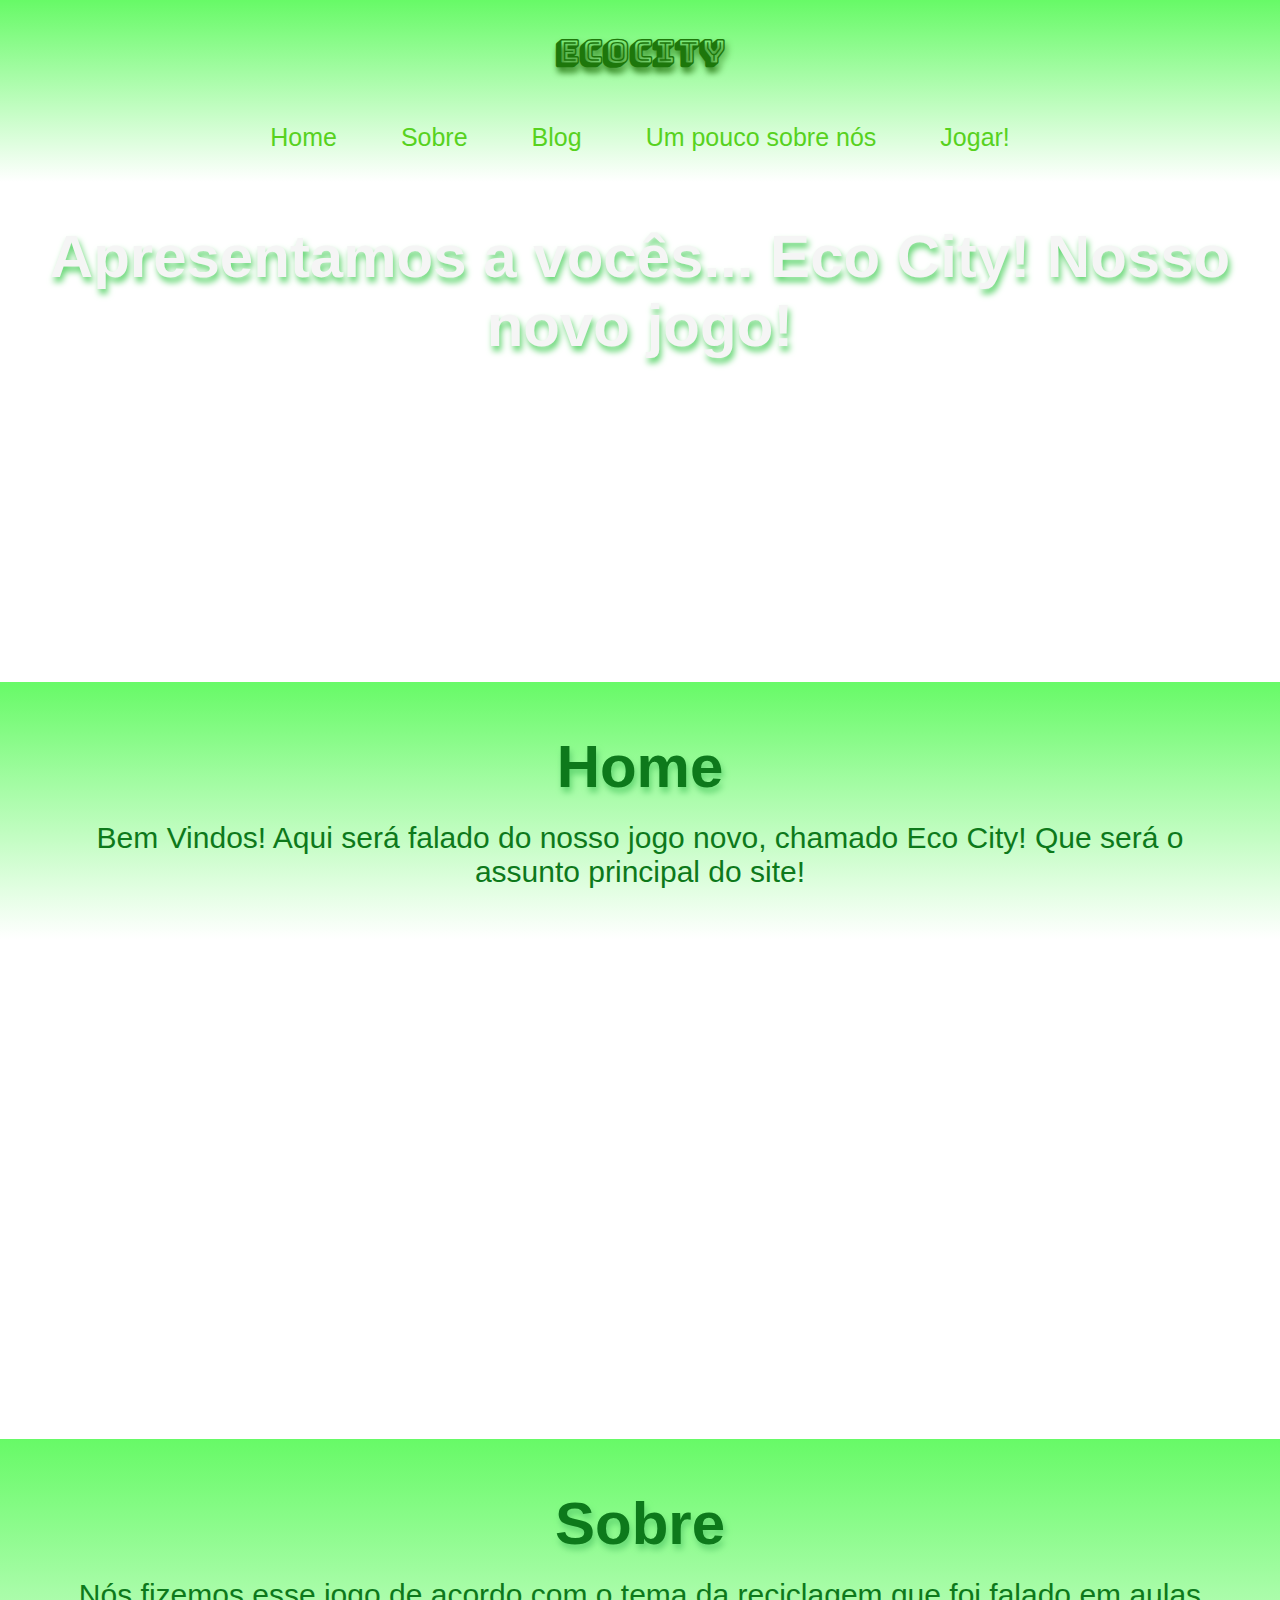
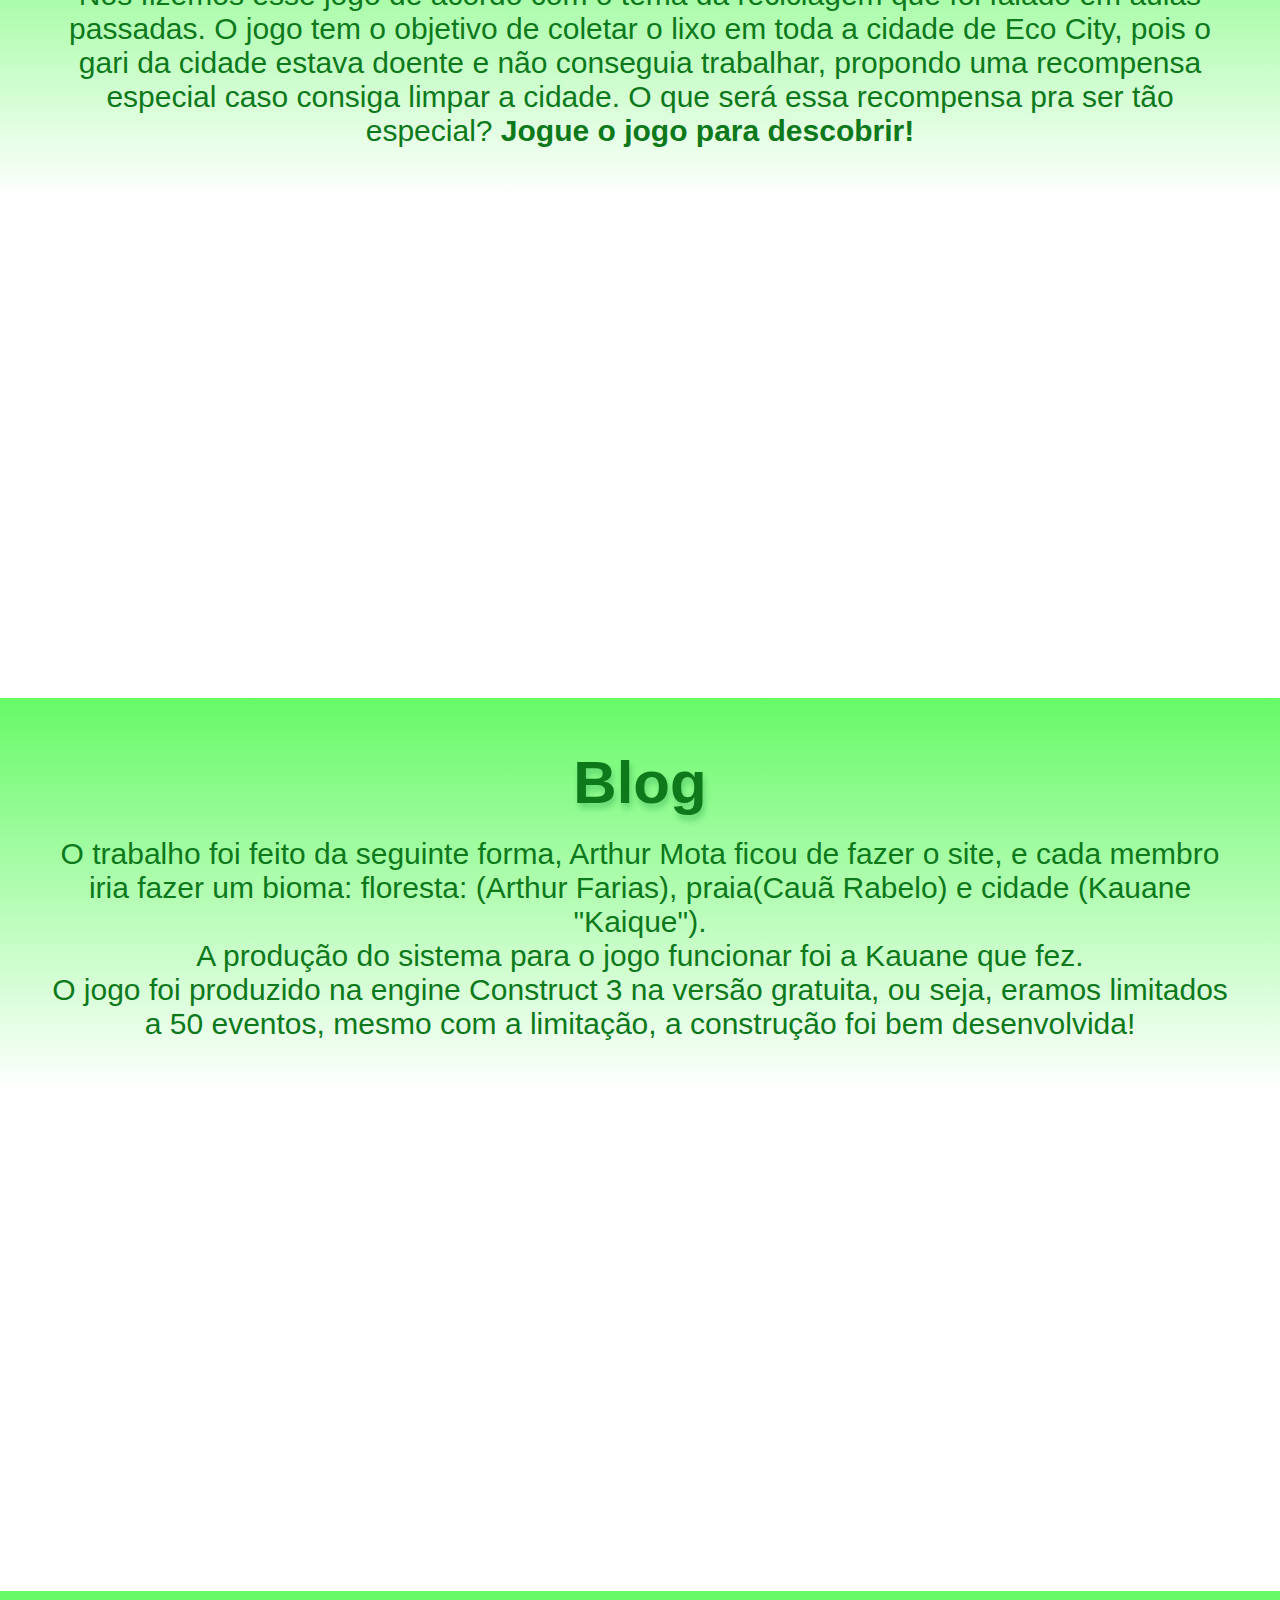
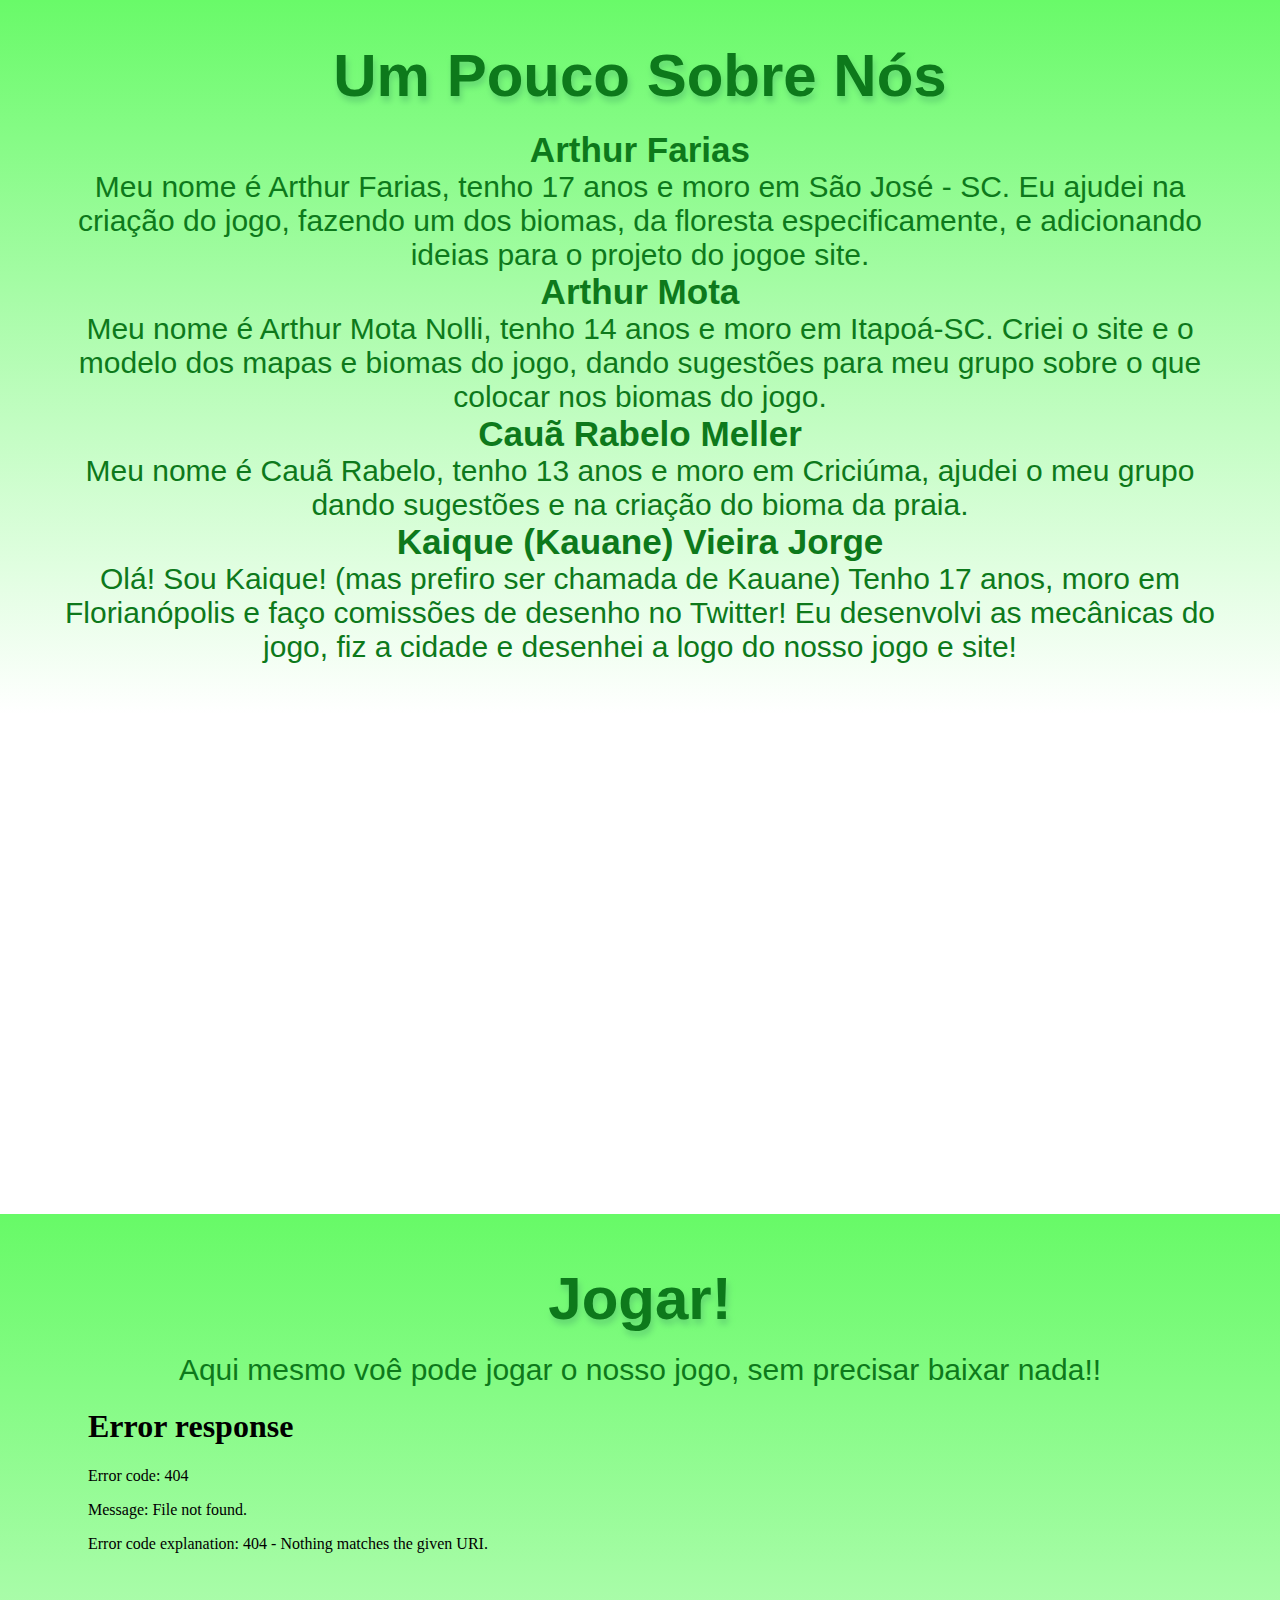
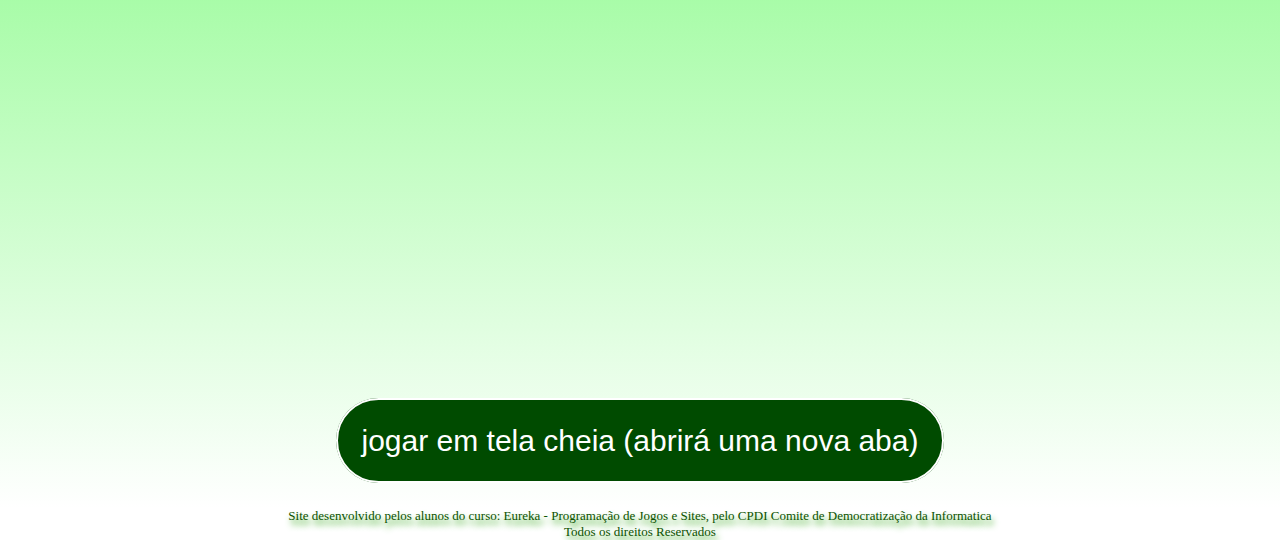
==== index.html @ 1b46606b "index and style" ====
<!DOCTYPE html>
<html lang="en">
<head>
    <meta charset="UTF-8">
    <meta name="viewport" content="width=device-width, initial-scale=1.0">
    <title>Eco City: WIKI</title>

    <link rel="shortcut icon" href="img/logo.png" type="image/x-icon">

    <link rel="stylesheet" href="style.css">
</head>
<body>
<main>
    <header>
            <div class="header">
                <div class="icon">
                    <img src="img/logo.png" alt="" width="200px">
                </div>
                <div>
                    <h1 class="tittle">EcoCity</h1>
                <nav>
                    <a href="#Home">Home</a>
                    <a href="#Sobre">Sobre</a>
                    <a href="#Blog">Blog</a>
                    <a href="#noses">Um pouco sobre nós</a>
                    <a href="#Play">Jogar!</a>
                </nav>
            </div>
            
            
        </div>
    </header>

    
<main>
    <section class="section-imagem1">
        <h1>Apresentamos a vocês... Eco City! Nosso novo jogo!</h1>
    </section>

    <section id="Home" class="0">
        <h1>Home</h1>

        <p>Bem Vindos! Aqui será falado do nosso jogo novo, chamado Eco City! Que será o assunto principal do site!</p>
    </section>

    <section class="section-imagem2"></section>

    <section id="Sobre" class="1">
        <h1>Sobre</h1>

        <p>
            Nós fizemos esse jogo de acordo com o tema da reciclagem que foi falado em aulas passadas. O jogo tem o objetivo de coletar o lixo em toda a cidade de Eco City, pois o gari da cidade estava doente e não conseguia trabalhar, propondo uma recompensa especial caso consiga limpar a cidade. O que será essa recompensa pra ser tão especial? <strong><a href="#Play" class="Play">Jogue o jogo para descobrir!</a></strong>
        </p>

    </section>

    <section class="section-imagem3"></section>

    <section id="Blog" class="2">
        <h1>Blog</h1>

        <p>O trabalho foi feito da seguinte forma, Arthur Mota ficou de fazer o site, e cada membro iria fazer um bioma: floresta: (Arthur Farias), praia(Cauã Rabelo) e cidade (Kauane "Kaique").</p>
        <p>A produção do sistema para o jogo funcionar foi a Kauane que fez.</p>
        <p>O jogo foi produzido na engine Construct 3 na versão gratuita, ou seja, eramos limitados a 50 eventos, mesmo com a limitação, a construção foi bem desenvolvida!</p>
    </section>

    <section class="section-imagem4"></section>

    <section id="noses" class="3">
        <h1>Um Pouco Sobre Nós</h1>
            <h3>Arthur Farias</h3>

        <p>Meu nome é Arthur Farias, tenho 17 anos e moro em São José - SC.  Eu ajudei na criação do jogo, fazendo um dos biomas, da floresta especificamente, e adicionando ideias para o projeto do jogoe site.
        </p>

        <h3>Arthur Mota</h3>

        <p>
        Meu nome é Arthur Mota Nolli, tenho 14 anos e moro em Itapoá-SC. Criei o site e o modelo dos mapas e biomas do jogo, dando sugestões para meu grupo sobre o que colocar nos biomas do jogo.
        </p>

        <h3>Cauã Rabelo Meller</h3>
        <p>
         Meu nome é Cauã Rabelo, tenho 13 anos e moro em Criciúma, ajudei o meu grupo dando sugestões e na criação do bioma da praia.
        </p>

        <h3>Kaique (Kauane) Vieira Jorge</h3>

        <p>
            Olá! Sou Kaique! (mas prefiro ser chamada de Kauane) Tenho 17 anos, moro em Florianópolis e faço comissões de desenho no Twitter! Eu desenvolvi as mecânicas do jogo, fiz a cidade e desenhei a logo do nosso jogo e site!
        </p>

    </section>

    <section class="section-imagem5"></section>

    <section id="Play" class="4">
        <h1>Jogar!</h1>
        <p>Aqui mesmo voê pode jogar o nosso jogo, sem precisar baixar nada!!</p>
        <iframe src="l/index.html" frameborder="0" width="1120" height="630"></iframe>
        <p><a href="l/index.html" target="_blank" class="FullScreen">jogar em tela cheia (abrirá uma nova aba)</a></p>
    </section>

     </main>
     

     <Footer>
        <p>Site desenvolvido pelos alunos do curso: Eureka - Programação de Jogos e Sites, pelo CPDI Comite de Democratização da Informatica
        </p>
        <p>Todos os direitos Reservados</p>
     </Footer>
    
</body>
</html>
---- style.css ----
@import url('https://fonts.googleapis.com/css2?family=Bungee+Shade&display=swap');

    *{
        padding: 0;
        margin: 0;
        box-sizing: border-box;
        }

    header{
        text-align: center;
        background: linear-gradient(to bottom, rgb(103, 250, 103), white);
        padding: 30px;
    
    }

    .header {
        display: flex;
        justify-content: center;
        align-items: center;
    }
    
    .tittle{
        font-family:"Bungee Shade";
        color: rgb(29, 119, 11);
        text-shadow: 2px 5px 6px rgb(37, 117, 16);
    }
    
    nav{
    margin-top: 50px;
    
    }
    
    nav a{
        color: rgb(87, 210, 30);
        text-decoration: none;
        margin: 30px;
        font-size: 25px;
        font-family: 'Segoe UI', Tahoma, Geneva, Verdana, sans-serif;
    }
    
    nav a:hover{
    color:rgb(29, 119, 11);
    font-weight: bold;
    }
    
    section{
        width: 100%;
        height: fit-content;
        text-align: center;
        padding: 50px;
        font-family: 'Segoe UI', Tahoma, Geneva, Verdana, sans-serif;
        background: linear-gradient(to bottom,rgb(103, 250, 103),white);
        font-size: 30px;
        color: rgb(13, 121, 27);
    }
    
    section h1{
        margin-bottom: 20px;
        text-shadow: 2px 5px 6px rgb(99, 214, 114);
    }
    
    .section-imagem1, .section-imagem2, .section-imagem3, .section-imagem4, .section-imagem5 {
        width: 100%;
        height: 500px;
        text-align: center;
        padding: 40px;
        font-family: 'Segoe UI', Tahoma, Geneva, Verdana, sans-serif;
        text-shadow: 2px 5px 6px black;
        color: whitesmoke;
        border-radius: 20px;
    background-image: url("");
    background-size: cover;
    background-repeat: no-repeat;
    background-position: center;
    background-attachment: fixed;
    
    }

    .section-imagem1 {
        background-image: url("img/1.png");
    }
    
    .section-imagem2{
    background-image: url("img/2.png");
    }
    
    .section-imagem3{
    background-image: url("img/3.png");
    }
    
    .section-imagem4{
    background-image: url("img/4.png");
    
    }

    .section-imagem5 {
        background-image: url("img/5.png");
        
    }
    footer{
        font-family:'Times New Roman', Times, serif;
        color:  rgb(12, 82, 0);
        text-shadow: 2px 5px 6px rgb(51, 165, 22);
        text-align: center;
        font-size: 13px;
    }

    .FullScreen {
        border: 2px solid white;
        border-radius: 100px;
        background-color: rgb(0, 75, 0);
        padding: 24px;
        text-decoration: none;
        color: white;
    }
    .FullScreen:hover {
        background-color: rgb(0, 200 ,0);
    }
    
    .Play {
        text-decoration: none;
        color: rgb(13, 121, 27);
    }
    .Play:hover {
        color: rgb(18, 168, 38);
    }
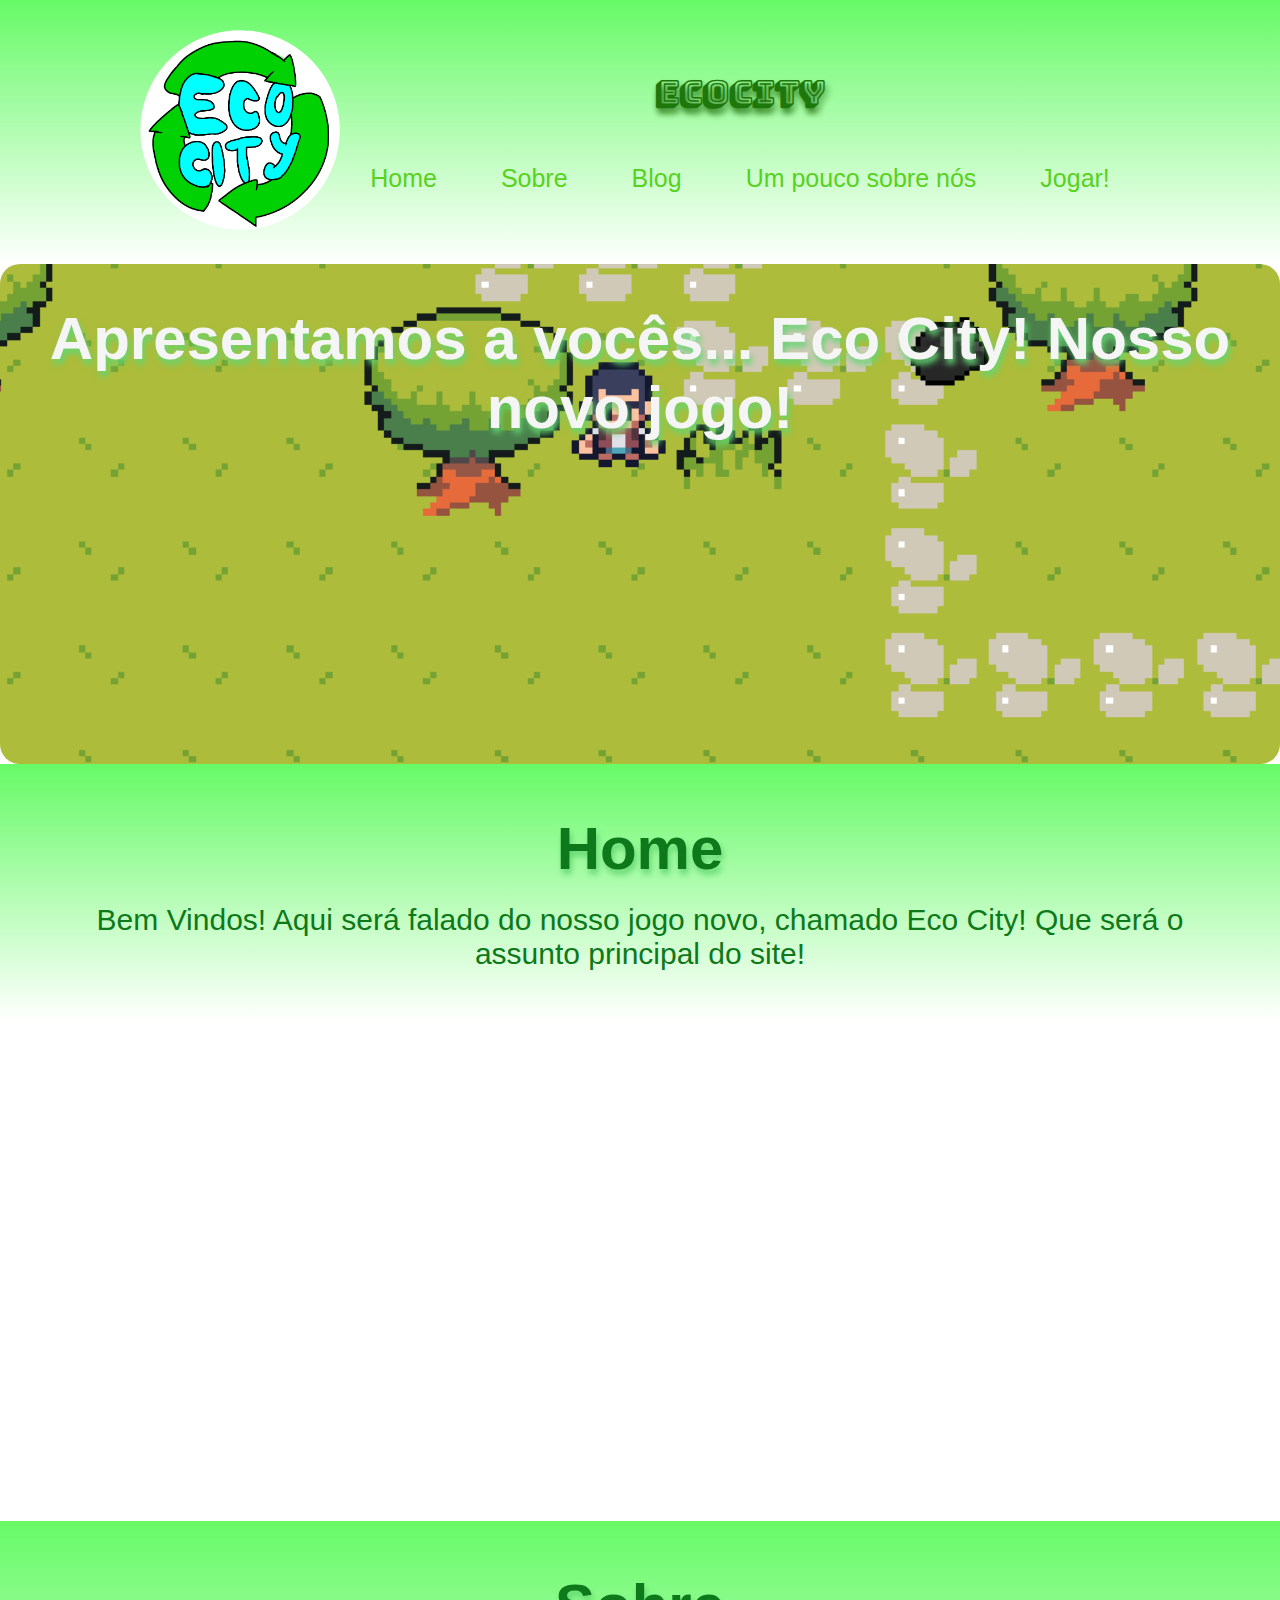
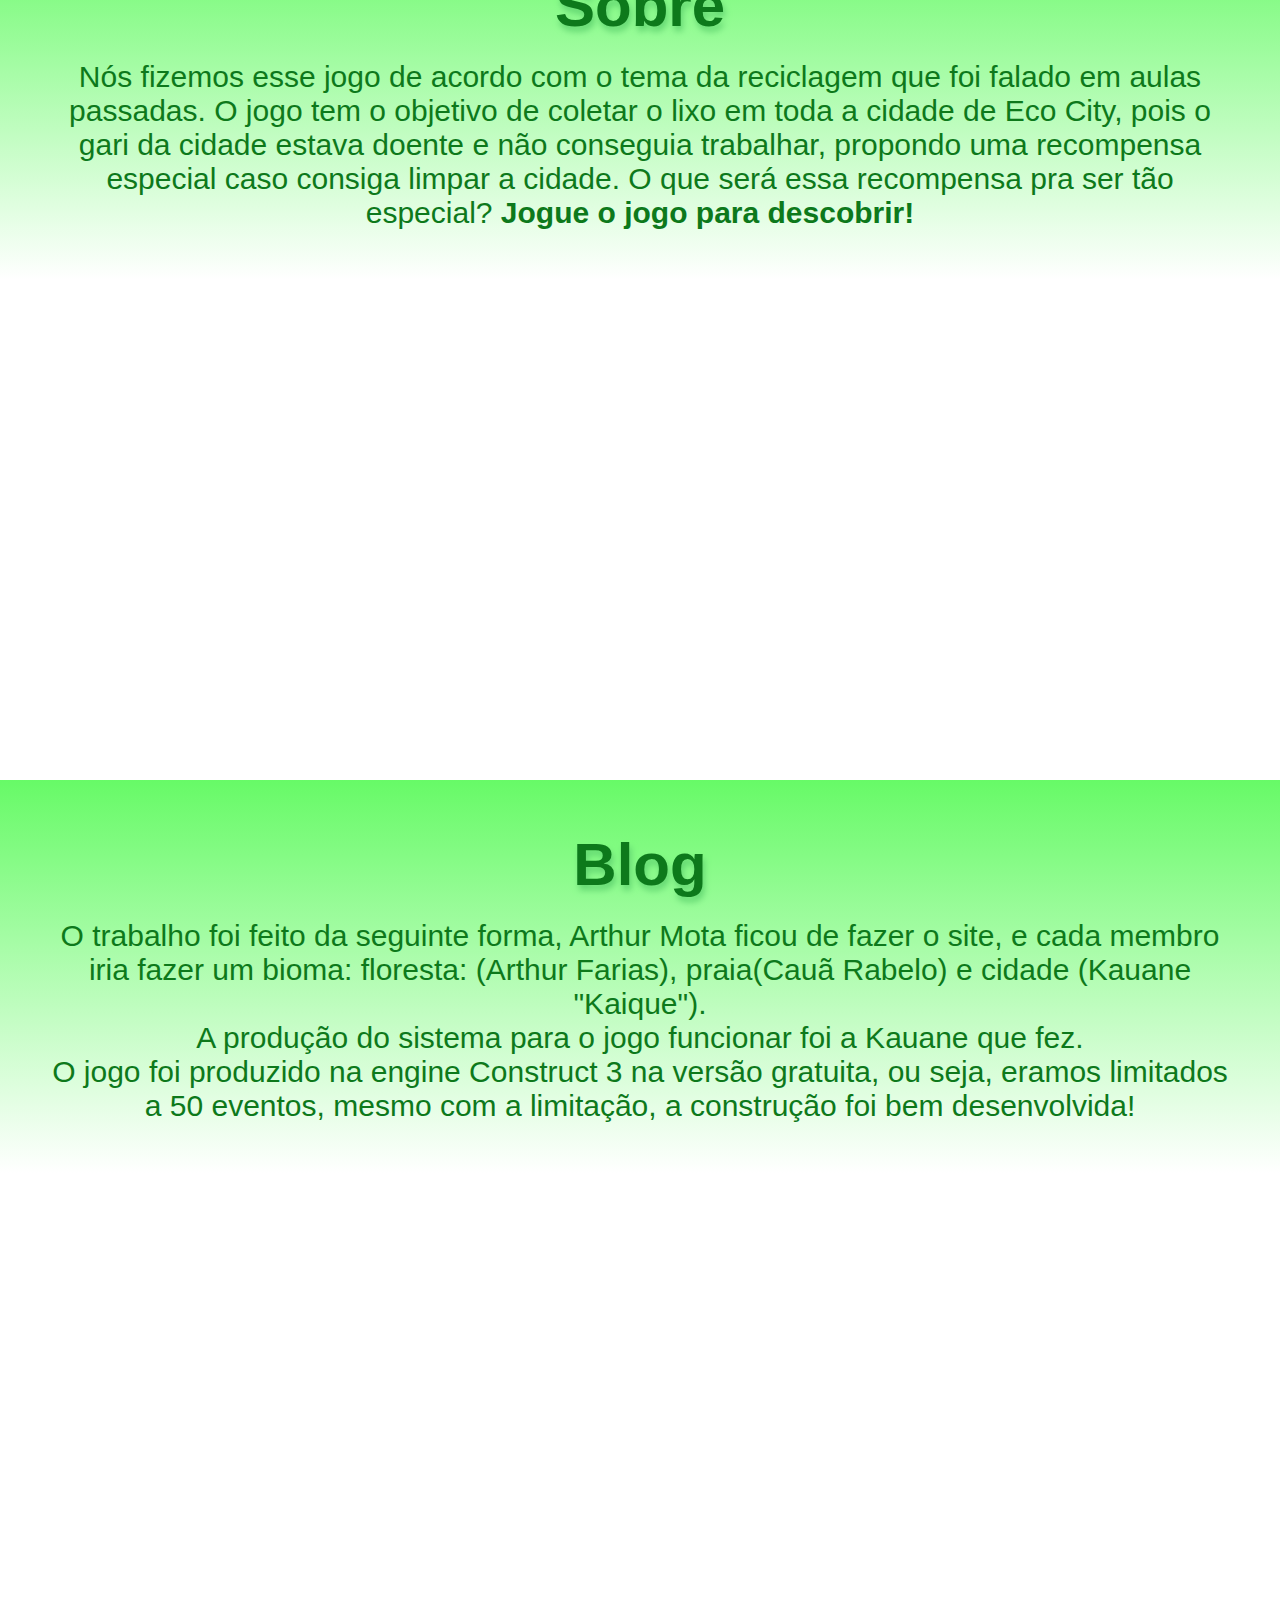
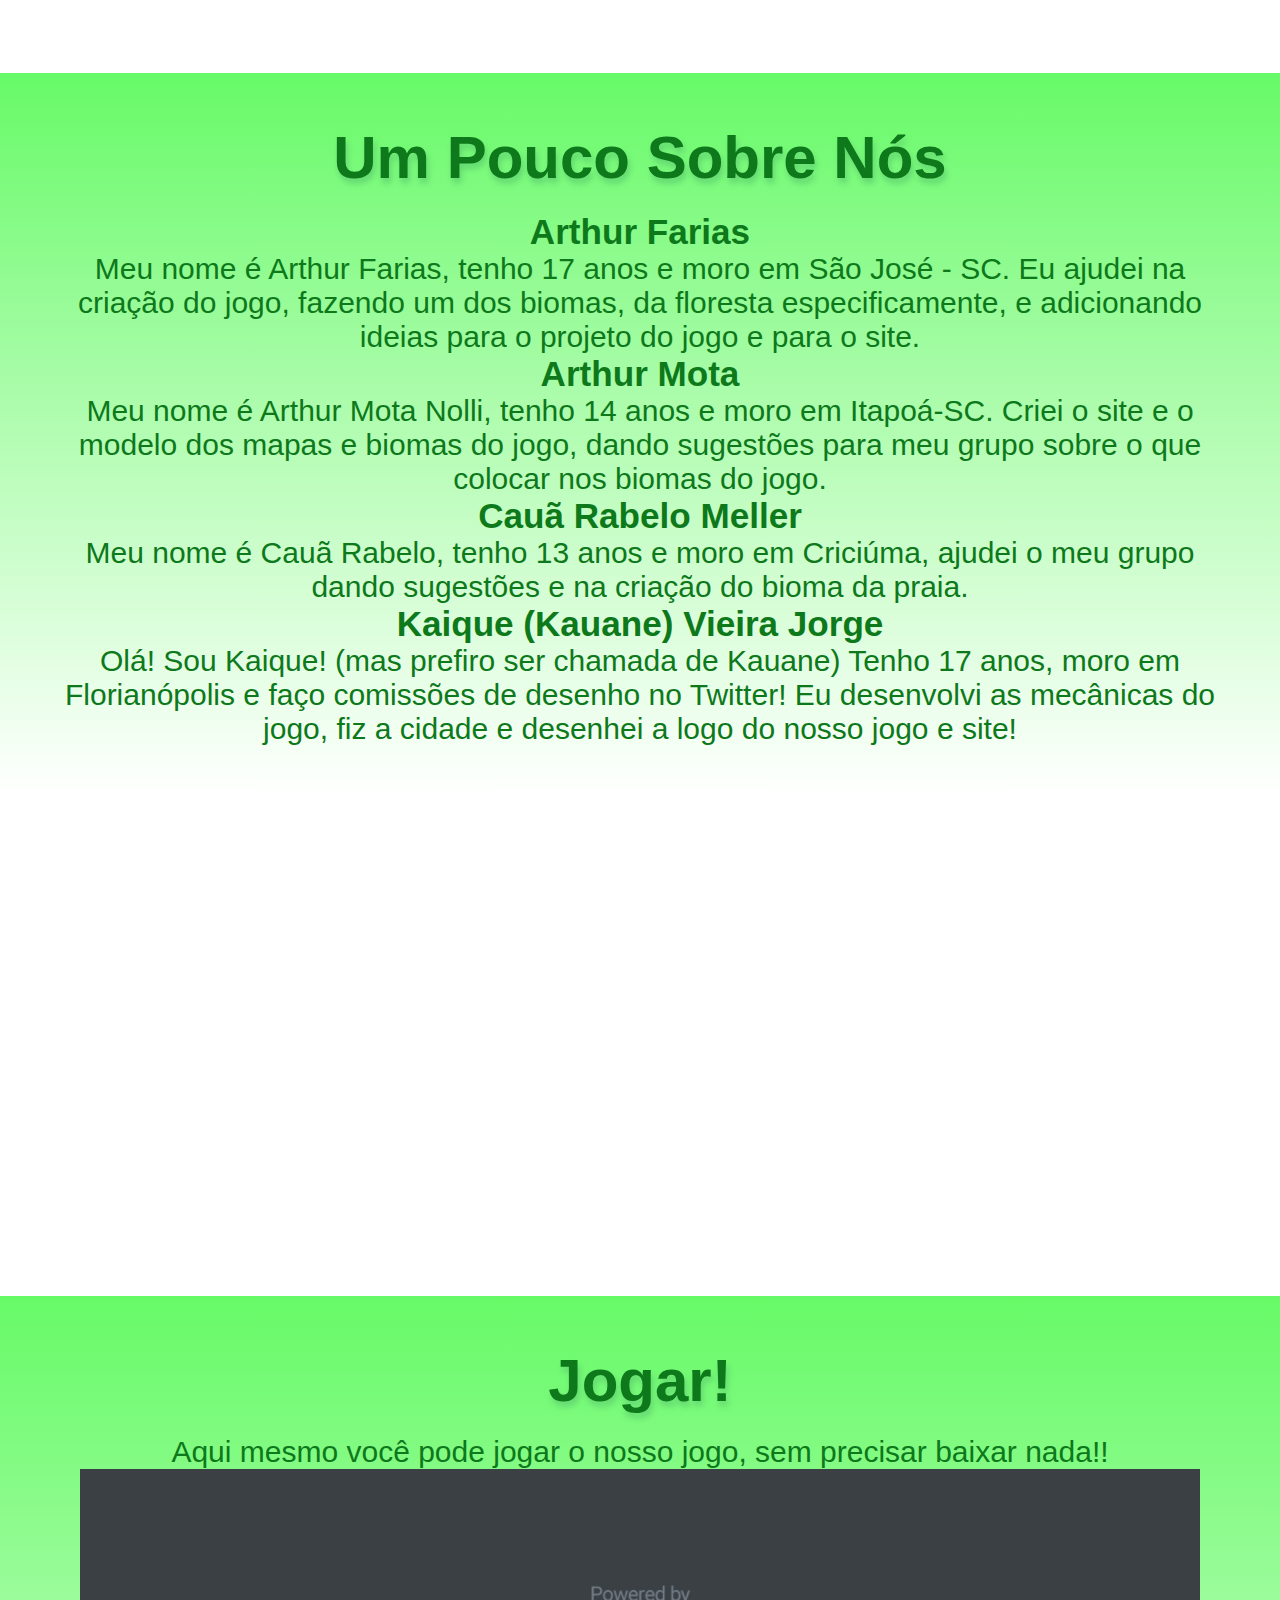
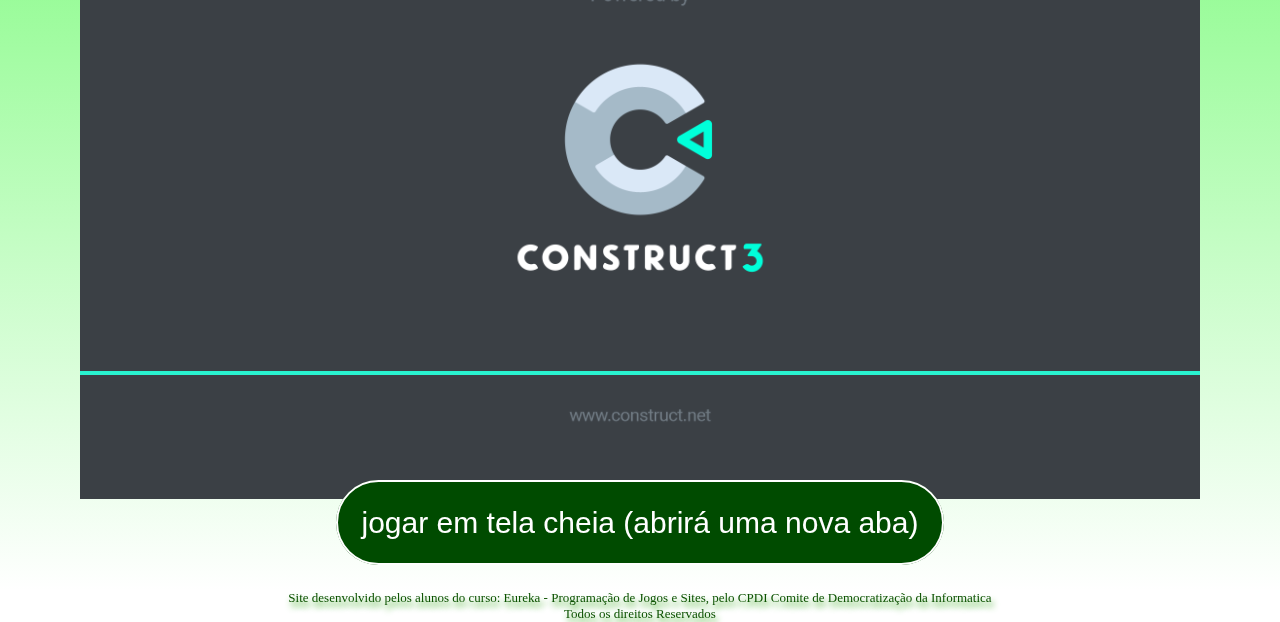
==== commit 7ff128e3: "game update 1" ====
--- a/index.html
+++ b/index.html
@@ -70,7 +70,7 @@
         <h1>Um Pouco Sobre Nós</h1>
             <h3>Arthur Farias</h3>
 
-        <p>Meu nome é Arthur Farias, tenho 17 anos e moro em São José - SC.  Eu ajudei na criação do jogo, fazendo um dos biomas, da floresta especificamente, e adicionando ideias para o projeto do jogoe site.
+        <p>Meu nome é Arthur Farias, tenho 17 anos e moro em São José - SC.  Eu ajudei na criação do jogo, fazendo um dos biomas, da floresta especificamente, e adicionando ideias para o projeto do jogo e para o site.
         </p>
 
         <h3>Arthur Mota</h3>
@@ -96,7 +96,7 @@
 
     <section id="Play" class="4">
         <h1>Jogar!</h1>
-        <p>Aqui mesmo voê pode jogar o nosso jogo, sem precisar baixar nada!!</p>
+        <p>Aqui mesmo você pode jogar o nosso jogo, sem precisar baixar nada!!</p>
         <iframe src="l/index.html" frameborder="0" width="1120" height="630"></iframe>
         <p><a href="l/index.html" target="_blank" class="FullScreen">jogar em tela cheia (abrirá uma nova aba)</a></p>
     </section>
